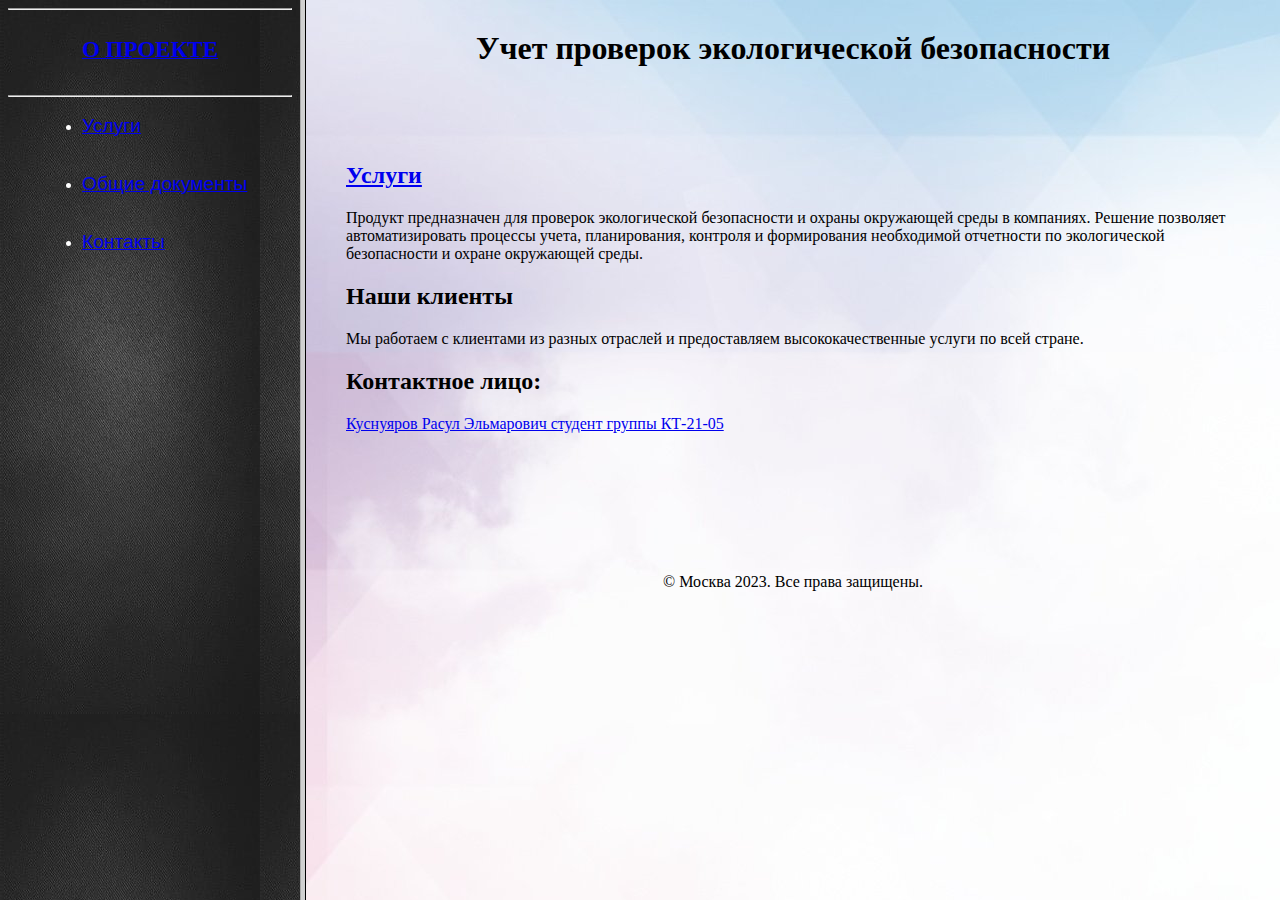
==== index.html @ 0a6764a7 "Add files via upload" ====
<!DOCTYPE html>
<html>
  <head>
    <title>Учет проверок экологической безопасности</title>
    <meta charset="UTF-8" />
    <meta name="viewport" content="width=device-width, initial-scale=1.0" />
    <title>Компания по внешним аудитам</title>

  </head>
  <frameset cols="300,*">
    <frame src="list.html" name="L" noresize>
    <frame src="titul.html" name="R" noresize marginwidth="40" marginheight="30">
</frameset>
</html>
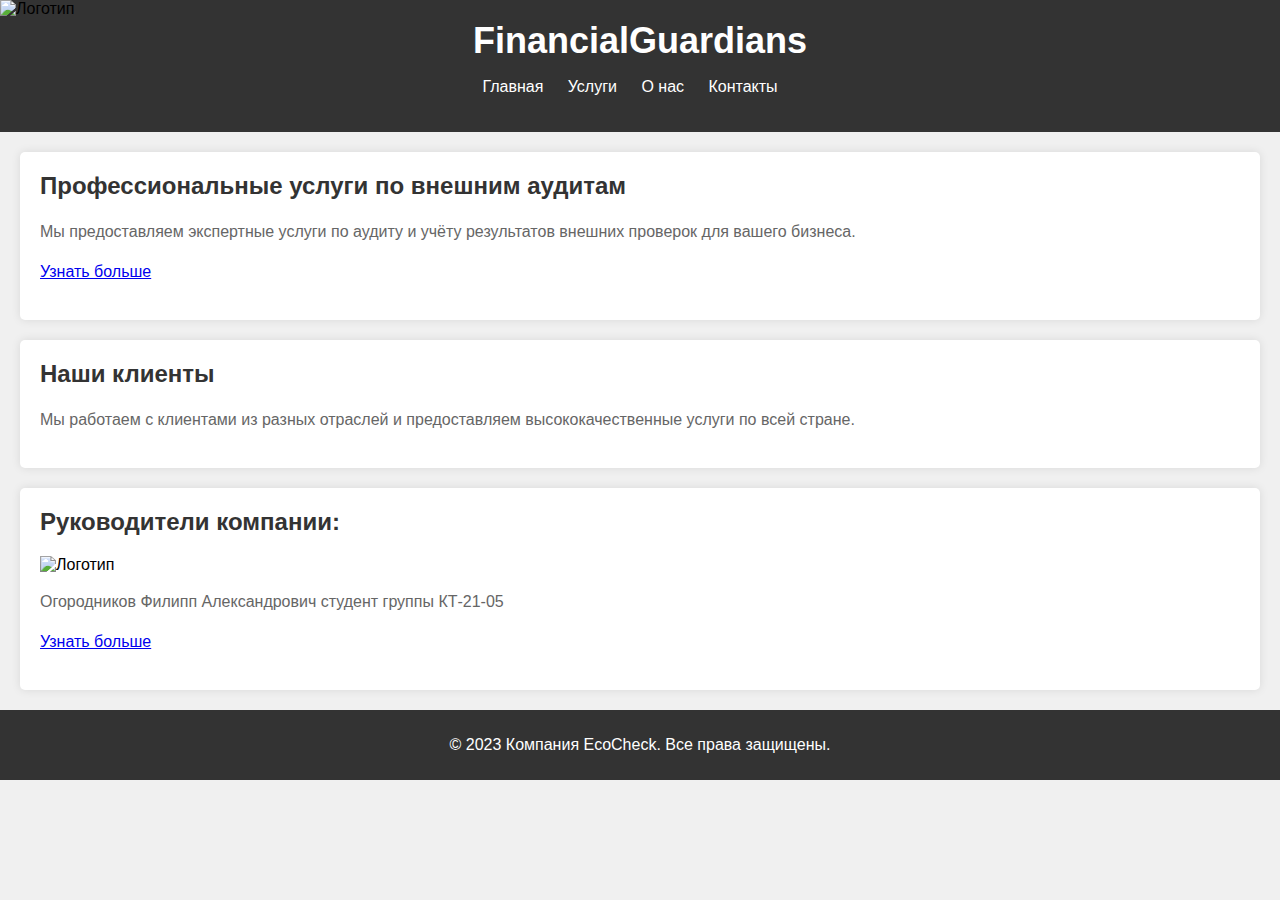
==== commit 5308da0d: "Update index.html" ====
--- a/index.html
+++ b/index.html
@@ -1,14 +1,67 @@
 <!DOCTYPE html>
-<html>
+<html lang="en">
   <head>
-    <title>Учет проверок экологической безопасности</title>
     <meta charset="UTF-8" />
     <meta name="viewport" content="width=device-width, initial-scale=1.0" />
     <title>Компания по внешним аудитам</title>
+    <link rel="stylesheet" href="style.css" />
+  </head>
+  <body>
+    <img
+      src="logo.jpg"
+      alt="Логотип"
+      style="
+        position: absolute;
+        top: 0;
+        left: 0;
+        max-width: 13.5%;
+        max-height: 13.5%;
+      "
+    />
+    <header>
+      <h1>FinancialGuardians</h1>
+      <nav>
+        <ul>
+          <li><a href="index.html">Главная</a></li>
+          <li><a href="USLUGI.html">Услуги</a></li>
+          <li><a href="onas.html">О нас</a></li>
+          <li><a href="kontakty.html">Контакты</a></li>
+        </ul>
+      </nav>
+    </header>
 
-  </head>
-  <frameset cols="300,*">
-    <frame src="list.html" name="L" noresize>
-    <frame src="titul.html" name="R" noresize marginwidth="40" marginheight="30">
-</frameset>
+    <section id="intro">
+      <h2>Профессиональные услуги по внешним аудитам</h2>
+      <p>
+        Мы предоставляем экспертные услуги по аудиту и учёту результатов внешних
+        проверок для вашего бизнеса.
+      </p>
+      <p><a href="uslugi.html">Узнать больше</a></p>
+    </section>
+
+    <section id="clients">
+      <h2>Наши клиенты</h2>
+      <p>
+        Мы работаем с клиентами из разных отраслей и предоставляем
+        высококачественные услуги по всей стране.
+      </p>
+    </section>
+
+    <section id="creator">
+      <h2>Руководители компании:</h2>
+      <img
+        class="creator"
+        src="creator.jpeg"
+        alt="Логотип"
+        style="width: 327px; height: 640px"
+      />
+      <p>Огородников Филипп Александрович студент группы КТ-21-05</p>
+      <p><a href="#">Узнать больше</a></p>
+    </section>
+
+    <footer>
+      <p>&copy; 2023 Компания EcoCheck. Все права защищены.</p>
+    </footer>
+  </body>
 </html>
+
--- a/style.css
+++ b/style.css
@@ -0,0 +1,57 @@
+body {
+font-family: Arial, sans-serif;
+margin: 0;
+padding: 0;
+background-color: #f0f0f0;
+}
+header {
+background-color: #333;
+color: #fff;
+padding: 20px 0;
+text-align: center;
+}
+header h1 {
+margin: 0;
+padding: 0;
+font-size: 36px;
+}
+nav ul {
+list-style: none;
+padding: 0;
+}
+nav li {
+display: inline;
+margin-right: 20px;
+}
+nav a {
+text-decoration: none;
+color: #fff;
+}
+section {
+background-color: #fff;
+padding: 20px;
+margin: 20px;
+border-radius: 5px;
+box-shadow: 0 0 10px rgba(0, 0, 0, 0.1);
+}
+section h2 {
+font-size: 24px;
+color: #333;
+margin-top: 0;
+}
+section p {
+font-size: 16px;
+line-height: 1.5;
+color: #666;
+}
+section ul {
+list-style: disc;
+margin-left: 20px;
+}
+footer {
+background-color: #333;
+color: #fff;
+text-align: center;
+padding: 10px 0;
+clear: both;
+}
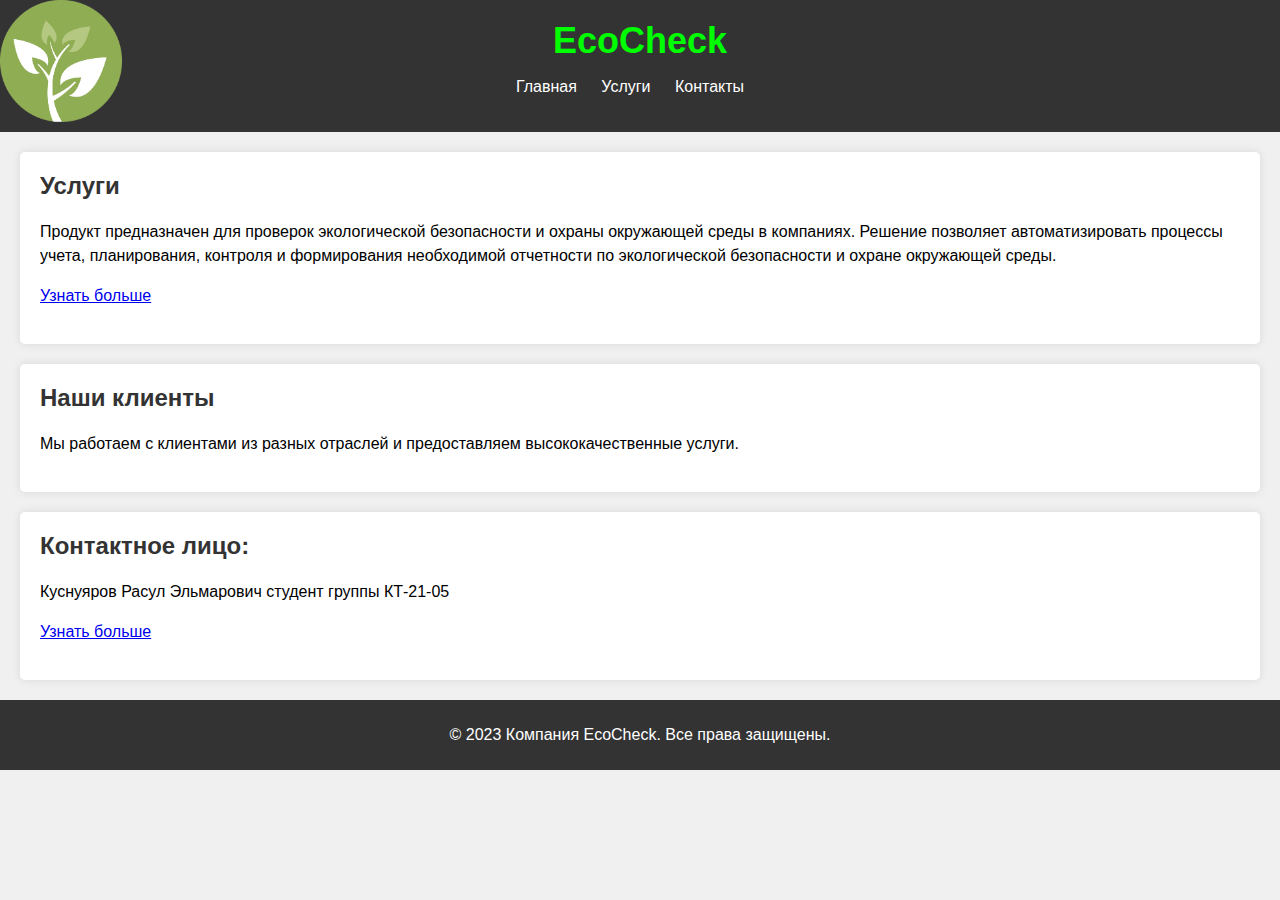
==== commit f185b084: "Add files via upload" ====
--- a/index.html
+++ b/index.html
@@ -3,12 +3,12 @@
   <head>
     <meta charset="UTF-8" />
     <meta name="viewport" content="width=device-width, initial-scale=1.0" />
-    <title>Компания по внешним аудитам</title>
+    <title>Учет проверок экологической безопасности</title>
     <link rel="stylesheet" href="style.css" />
   </head>
   <body>
     <img
-      src="logo.jpg"
+      src="logo.png"
       alt="Логотип"
       style="
         position: absolute;
@@ -19,22 +19,23 @@
       "
     />
     <header>
-      <h1>FinancialGuardians</h1>
+      <h1>EcoCheck</h1>
       <nav>
         <ul>
           <li><a href="index.html">Главная</a></li>
-          <li><a href="USLUGI.html">Услуги</a></li>
-          <li><a href="onas.html">О нас</a></li>
-          <li><a href="kontakty.html">Контакты</a></li>
+          <li><a href="uslugi.html">Услуги</a></li>
+          <li><a href="contacts.html">Контакты</a></li>
         </ul>
       </nav>
     </header>
 
     <section id="intro">
-      <h2>Профессиональные услуги по внешним аудитам</h2>
+      <h2>Услуги</h2>
       <p>
-        Мы предоставляем экспертные услуги по аудиту и учёту результатов внешних
-        проверок для вашего бизнеса.
+        Продукт предназначен для проверок экологической безопасности и
+        охраны окружающей среды в компаниях. Решение позволяет автоматизировать
+        процессы учета, планирования, контроля и формирования необходимой отчетности по
+        экологической безопасности и охране окружающей среды.
       </p>
       <p><a href="uslugi.html">Узнать больше</a></p>
     </section>
@@ -43,19 +44,13 @@
       <h2>Наши клиенты</h2>
       <p>
         Мы работаем с клиентами из разных отраслей и предоставляем
-        высококачественные услуги по всей стране.
+        высококачественные услуги.
       </p>
     </section>
 
     <section id="creator">
-      <h2>Руководители компании:</h2>
-      <img
-        class="creator"
-        src="creator.jpeg"
-        alt="Логотип"
-        style="width: 327px; height: 640px"
-      />
-      <p>Огородников Филипп Александрович студент группы КТ-21-05</p>
+      <h2>Контактное лицо:</h2>
+      <p>Куснуяров Расул Эльмарович студент группы КТ-21-05</p>
       <p><a href="#">Узнать больше</a></p>
     </section>
 
@@ -64,4 +59,3 @@
     </footer>
   </body>
 </html>
-
--- a/style.css
+++ b/style.css
@@ -1,57 +1,57 @@
-body {
-font-family: Arial, sans-serif;
-margin: 0;
-padding: 0;
-background-color: #f0f0f0;
-}
-header {
-background-color: #333;
-color: #fff;
-padding: 20px 0;
-text-align: center;
-}
-header h1 {
-margin: 0;
-padding: 0;
-font-size: 36px;
-}
-nav ul {
-list-style: none;
-padding: 0;
-}
-nav li {
-display: inline;
-margin-right: 20px;
-}
-nav a {
-text-decoration: none;
-color: #fff;
-}
-section {
-background-color: #fff;
-padding: 20px;
-margin: 20px;
-border-radius: 5px;
-box-shadow: 0 0 10px rgba(0, 0, 0, 0.1);
-}
-section h2 {
-font-size: 24px;
-color: #333;
-margin-top: 0;
-}
-section p {
-font-size: 16px;
-line-height: 1.5;
-color: #666;
-}
-section ul {
-list-style: disc;
-margin-left: 20px;
-}
-footer {
-background-color: #333;
-color: #fff;
-text-align: center;
-padding: 10px 0;
-clear: both;
-}
+body {
+font-family: Arial, sans-serif;
+margin: 0;
+padding: 0;
+background-color: #f0f0f0;
+}
+header {
+background-color: #333;
+color: #00ff00;
+padding: 20px 0;
+text-align: center;
+}
+header h1 {
+margin: 0;
+padding: 0;
+font-size: 36px;
+}
+nav ul {
+list-style: none;
+padding: 0;
+}
+nav li {
+display: inline;
+margin-right: 20px;
+}
+nav a {
+text-decoration: none;
+color: #fff;
+}
+section {
+background-color: #fff;
+padding: 20px;
+margin: 20px;
+border-radius: 5px;
+box-shadow: 0 0 10px rgba(0, 0, 0, 0.1);
+}
+section h2 {
+font-size: 24px;
+color: #333;
+margin-top: 0;
+}
+section p {
+font-size: 16px;
+line-height: 1.5;
+color: #000000;
+}
+section ul {
+list-style: disc;
+margin-left: 20px;
+}
+footer {
+background-color: #333;
+color: #fff;
+text-align: center;
+padding: 10px 0;
+clear: both;
+}
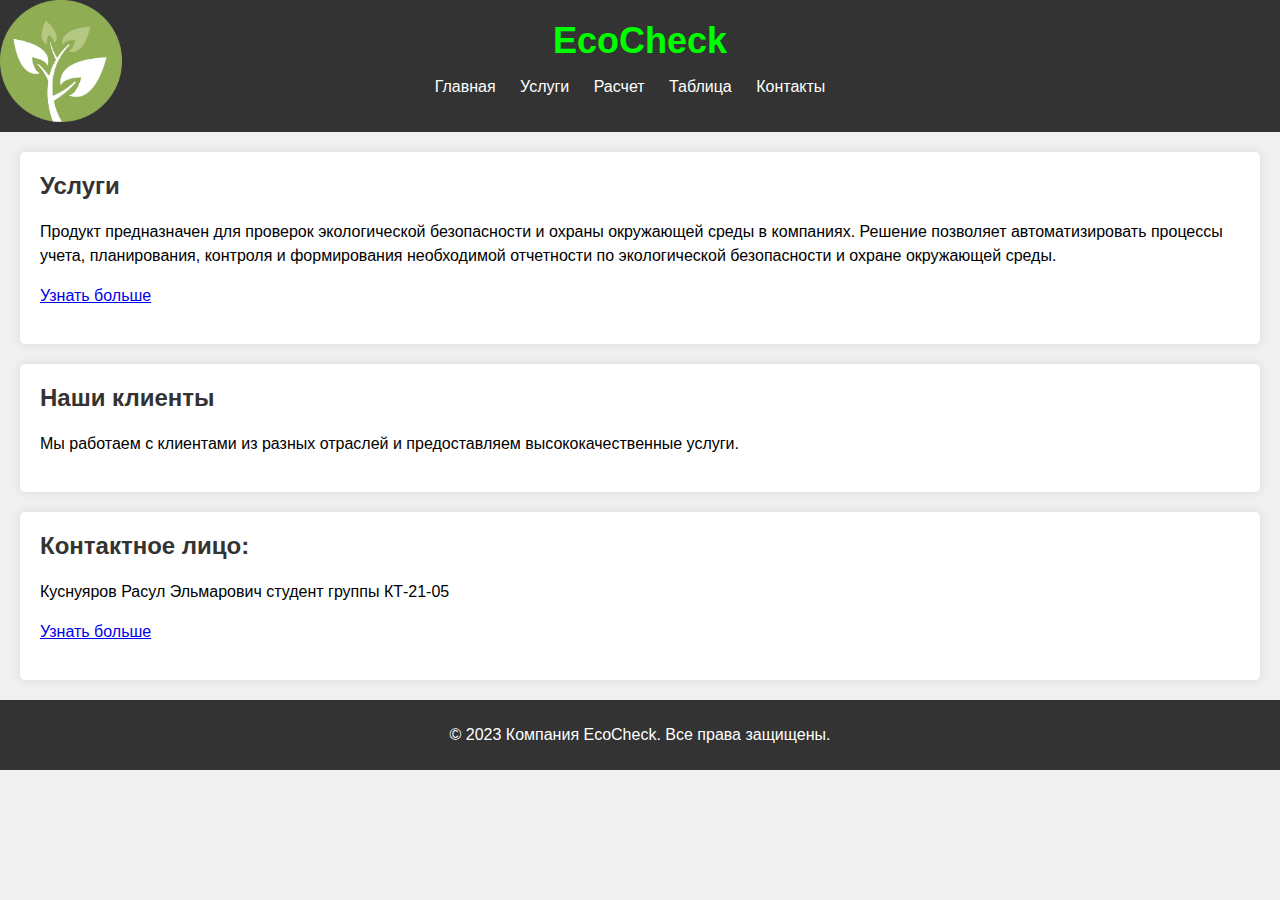
==== commit 217466dd: "Add files via upload" ====
--- a/index.html
+++ b/index.html
@@ -24,6 +24,8 @@
         <ul>
           <li><a href="index.html">Главная</a></li>
           <li><a href="uslugi.html">Услуги</a></li>
+          <li><a href="raschet.html">Расчет</a></li>
+          <li><a href="tablica.html">Таблица</a></li>
           <li><a href="contacts.html">Контакты</a></li>
         </ul>
       </nav>
@@ -51,7 +53,7 @@
     <section id="creator">
       <h2>Контактное лицо:</h2>
       <p>Куснуяров Расул Эльмарович студент группы КТ-21-05</p>
-      <p><a href="#">Узнать больше</a></p>
+      <p><a href="contacts.html">Узнать больше</a></p>
     </section>
 
     <footer>
